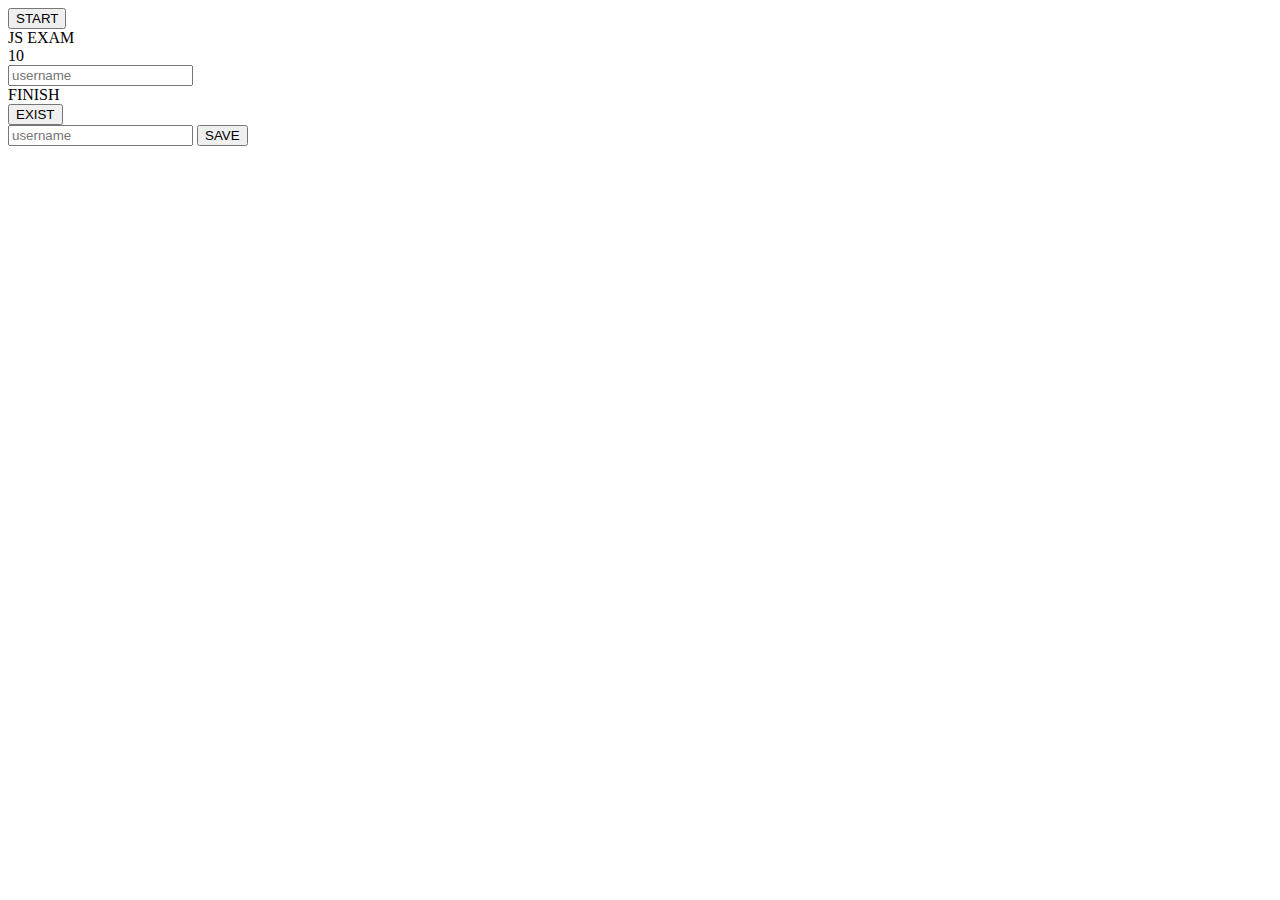
==== index.html @ 11c5d506 "index.html added" ====
<!DOCTYPE html>
<html lang="en">
<head>
    <meta charset="UTF-8">
    <meta http-equiv="X-UA-Compatible" content="IE=edge">
    <meta name="viewport" content="width=device-width, initial-scale=1.0">
    <link rel="stylesheet" href="style.css" />
    <title>Quiz App</title>
</head>
<body>

    <div class="start_btn"><button>START</button></div>

<div class = "exam_box">
    <header>
        <div class = "title" > JS EXAM </div>
        <div class = "countDown"> 10 </div>
    </header>
    <form>
    <input type="text" name="username" id="username"
    placeholder="username">
    </form>
    <section>
        <div class ="que_text"></div>
        <div class ="option_list"></div>
    </section>
    <footer>
        <div class ="scoreboard"></div>
    </footer>
</div>

<div class ="result_box">
    <div class ="complete_text">FINISH </div>
    <div class ="score_text" ></div>
    <button class ="quit_btn">EXIST</button>
    <form>
        <input type="text" name="Username" id="Username" placeholder="username" />
        <button type="submit" class="btn" id="saveScoreBtn" onclick="saveHighScore(event)">SAVE</button>
</form>  
</div>
 <script src="script.js"></script>  
 <script src="que.js" ></script>
</body>
</html>
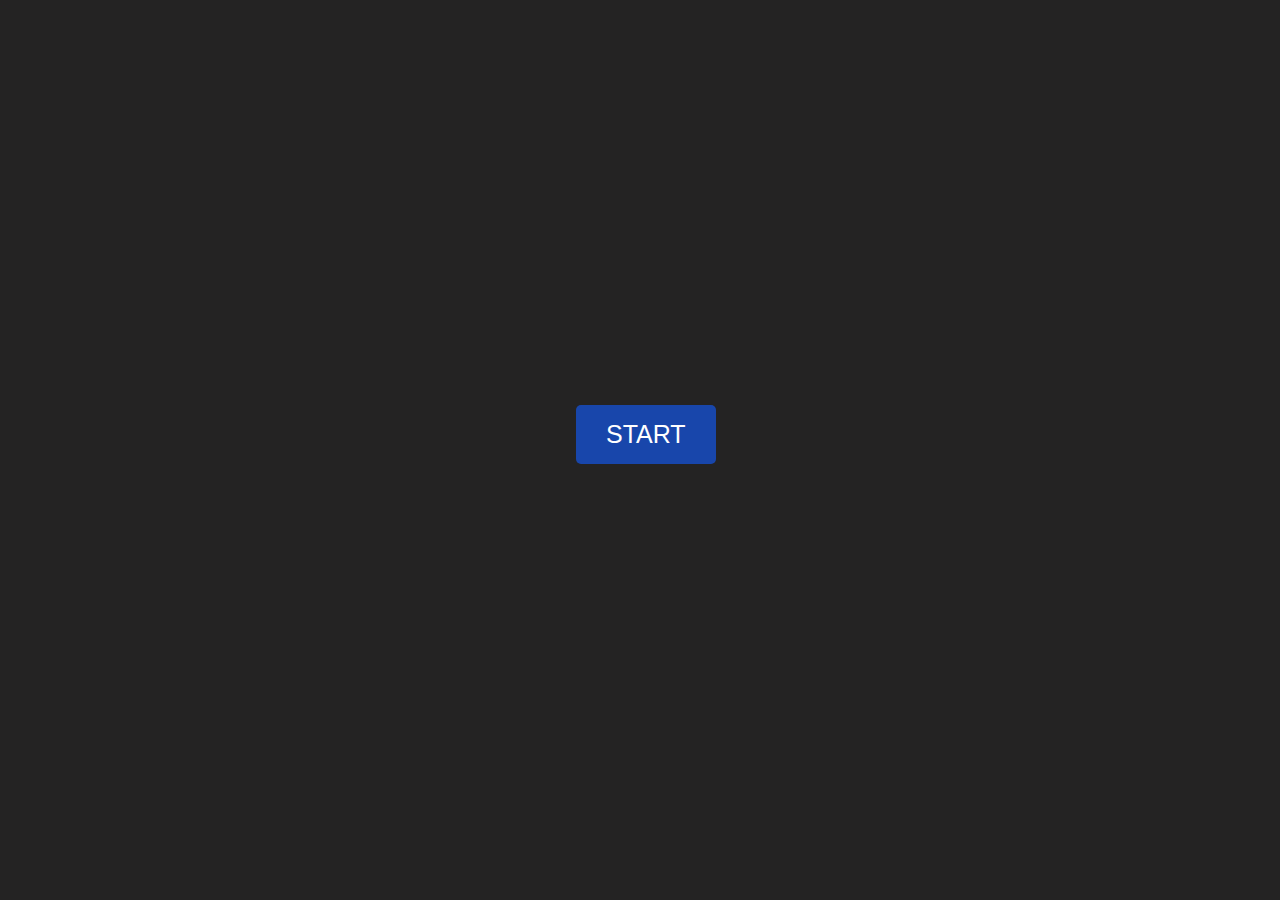
==== commit 1c0d737d: "added js, html and css file" ====
--- a/index.html
+++ b/index.html
@@ -5,21 +5,20 @@
     <meta http-equiv="X-UA-Compatible" content="IE=edge">
     <meta name="viewport" content="width=device-width, initial-scale=1.0">
     <link rel="stylesheet" href="style.css" />
+   
     <title>Quiz App</title>
 </head>
 <body>
-
-    <div class="start_btn"><button>START</button></div>
-
+     
+      
+          <div class="start_btn"><button>START</button></div>
+        
 <div class = "exam_box">
     <header>
         <div class = "title" > JS EXAM </div>
         <div class = "countDown"> 10 </div>
     </header>
-    <form>
-    <input type="text" name="username" id="username"
-    placeholder="username">
-    </form>
+
     <section>
         <div class ="que_text"></div>
         <div class ="option_list"></div>
@@ -35,10 +34,14 @@
     <button class ="quit_btn">EXIST</button>
     <form>
         <input type="text" name="Username" id="Username" placeholder="username" />
+        <button type="submit" class="btn-high-score" id="highscore" onclick="showhighscore(event)">High Scores</button>
         <button type="submit" class="btn" id="saveScoreBtn" onclick="saveHighScore(event)">SAVE</button>
 </form>  
 </div>
  <script src="script.js"></script>  
  <script src="que.js" ></script>
+<script src="highscores.js"></script>
+
+
 </body>
 </html>--- a/style.css
+++ b/style.css
@@ -0,0 +1,345 @@
+
+*{
+    margin: 0;
+    padding: 0;
+    box-sizing: border-box;
+    font-family: Arial, Helvetica, sans-serif;
+}
+
+body{
+    background: #242323;
+}
+.container{
+    width: 150px;
+    height: 60px;;
+    display:flex;
+    justify-content: center;
+    align-items:center;
+    max-width: 4rem;
+    margin:0 auto;
+    padding:2rem;
+    color:#ffffff;
+}
+
+.hidden{
+    display:none;
+}
+.btn-high-score{
+    font-size:2.4rem;
+    padding:2rem 0;
+    width: 80px;
+    height:60px;
+    text-align:center;
+    margin-bottom: 1rem;
+    text-decoration: none;
+    color:rgb(28, 26, 26);
+    background:linear-gradient(90deg, rgb(18, 92, 255) 0% rgb(0, 10, 255)100%);
+    border-radius: 4px;
+    -webkit-border-radius: 4px;
+    -moz-border-radius: 4px;
+    -ms-border-radius: 4px;
+    -o-border-radius: 4px;
+}
+.btn-high-score{
+    cursor:pointer;
+    box-shadow:0 0.4rem 1.4rem 0 rgba(8, 114, 244, 0.6);
+    transition:transform 150ms;
+    -webkit-transition:transform 150ms;
+    -moz-transition:transform 150ms;
+    -ms-transition:transform 150ms;
+    -o-transition:transform 150ms;
+    transform:scale(1.03);
+    -webkit-transform:scale(1.03);
+    -moz-transform:scale(1.03);
+    -ms-transform:scale(1.03);
+    -o-transform:scale(1.03);
+}
+.hgscore.btn[disabled]:hover{
+    cursor:not-allowed;
+    box-shadow:none;
+    transform:none;
+    -webkit-transform:none;
+    -moz-transform:none;
+    -ms-transform:none;
+    -o-transform:none;
+}/*
+.hgscore.btn{
+    background-color: #b9fc00;
+
+}
+#highscore-btn{
+    background:linear-gradient(90deg, rgb(255, 247, 9) 0% rgb(240, 221, 6)100%);
+}
+#highscore-btn{
+    box-shadow:0 0.4rem 1.4rem 0 rgba(225, 255, 0, 0.5);
+}
+*/
+.start_btn{
+    position: absolute;
+    left: 45%;
+    top: 45%;
+}
+.exam_box {
+    position: absolute;
+    left: 30%;
+    top: 10%;
+}
+.result_box {
+    position: absolute;
+    left: 35%;
+    top: 40%;
+}
+
+.start_btn button{
+    font-size: 25px;
+    font-weight: 500;
+    color: #ffffff;
+    padding: 15px 30px;
+    outline: none;
+    border: none;
+    border-radius: 5px;
+    background: rgba(20, 84, 223, 0.726);
+    cursor: pointer;
+}
+
+.exam_box{
+    width: 550px;
+    background: rgba(20, 84, 223, 0.726);
+    border-radius: 5px;
+    opacity: 0;
+    pointer-events: none;
+}
+
+.exam_box header{
+    position: relative;
+    height: 70px;
+    padding: 0 30px;
+    background: rgb(245, 78, 0);
+    border-radius: 5px 5px 0 0;
+    display: flex;
+    align-items: center;
+    justify-content: space-between;
+}
+
+.exam_box header .title{
+    font-size: 20px;
+    font-weight: 600;
+}
+
+.exam_box header .countDown{
+    font-size: 18px;
+    font-weight: 500;
+    height: 30px;
+    width: 45px;
+    color: rgb(0, 0, 0);
+    border-radius: 5px;
+    line-height: 30px;
+    text-align: center;
+    background: #41b9ff;
+    border: none;
+}
+
+.exam_box.activeQuiz, .result_box.activeResult{
+    opacity: 1;
+    pointer-events: auto;
+}
+
+section{
+    padding: 25px 30px 20px 30px;
+    background: #fff;
+}
+
+section .que_text{
+    font-size: 25px;
+    font-weight: 600;
+}
+
+section .option_list{
+    padding: 20px 0px;
+    display: block;   
+}
+
+section .option_list .option{
+    background: rgb(0, 255, 221);
+    border: 1px solid #d4fa00;
+    border-radius: 5px;
+    padding: 8px 15px;
+    font-size: 17px;
+    margin-bottom: 15px;
+    cursor: pointer;
+    display: flex;
+    align-items: center;
+    justify-content: space-between;
+}
+
+section .option_list .option:hover{
+    color: #ffffff;
+    background: #ff00dd;
+}
+
+section .option_list .option.correct{
+    color: #00ff3c;
+    background: #00a827;
+}
+
+section .option_list .option.incorrect{
+    color: #ff0019;
+    background: #94000c;
+}
+
+section .option_list .option.disabled{
+    pointer-events: none;
+}
+
+footer{
+    height: 60px;
+    padding: 0 30px;
+    display: flex;
+    align-items: center;
+    justify-content: space-between;
+}
+
+footer .scoreboard span{
+    display: flex;
+    font-size: 18px;
+    font-weight: 500;
+    height: 30px;
+    width: 45px;
+    color: rgb(0, 0, 0);
+    border-radius: 5px;
+    line-height: 30px;
+    text-align: center;
+    justify-content: center;
+    background: #41b9ff;
+    border: none;
+}
+
+.result_box{
+    background: rgb(245, 78, 0);
+    border-radius: 5px;
+    display: flex;
+    padding: 25px 30px;
+    width: 450px;
+    align-items: center;
+    flex-direction: column;
+    justify-content: center;
+    opacity: 0;
+    pointer-events: none;
+}
+
+.result_box .score_text span{
+    display: flex;
+    margin: 10px 0;
+    font-size: 18px;
+    font-weight: 500;
+}
+
+.result_box button{
+    margin: 0 10px;
+    height: 45px;
+    padding: 0 20px;
+    font-size: 18px;
+    font-weight: 500;
+    cursor: pointer;
+    border: none;
+    outline: none;
+    border-radius: 5px;
+    border: none;
+    color: rgb(255, 0, 0);
+    background: #b9fc00
+}
+.btn:hover{
+    cursor:pointer;
+    box-shadow:0 0.4rem 1.4rem 0 rgba(8, 114, 244, 0.6);
+    transition:transform 150ms;
+    -webkit-transition:transform 150ms;
+    -moz-transition:transform 150ms;
+    -ms-transition:transform 150ms;
+    -o-transition:transform 150ms;
+    transform:scale(1.03);
+    -webkit-transform:scale(1.03);
+    -moz-transform:scale(1.03);
+    -ms-transform:scale(1.03);
+    -o-transform:scale(1.03);
+}
+input :hover{
+    cursor:pointer;
+    box-shadow:0 0.4rem 1.4rem 0 rgba(8, 114, 244, 0.6);
+    transition:transform 150ms;
+    -webkit-transition:transform 150ms;
+    -moz-transition:transform 150ms;
+    -ms-transition:transform 150ms;
+    -o-transition:transform 150ms;
+    transform:scale(1.03);
+    -webkit-transform:scale(1.03);
+    -moz-transform:scale(1.03);
+    -ms-transform:scale(1.03);
+    -o-transform:scale(1.03);
+}
+.username{
+    width:30%;
+    display:flex;
+    flex-direction:column;
+    align-items:center;
+}
+input {
+    margin-bottom:1rem;
+    width:20rem;
+    padding:1.5rem;
+    border:none;
+    box-shadow:0 0.1rem 1.4rem 0 rgba(86, 185, 235, 0.5);
+}
+
+
+
+
+
+
+
+
+
+
+
+
+
+
+
+
+
+
+
+
+
+
+
+
+
+
+
+
+
+
+
+
+
+
+
+
+
+
+
+
+
+
+
+
+
+
+
+
+
+
+
+
+
+
